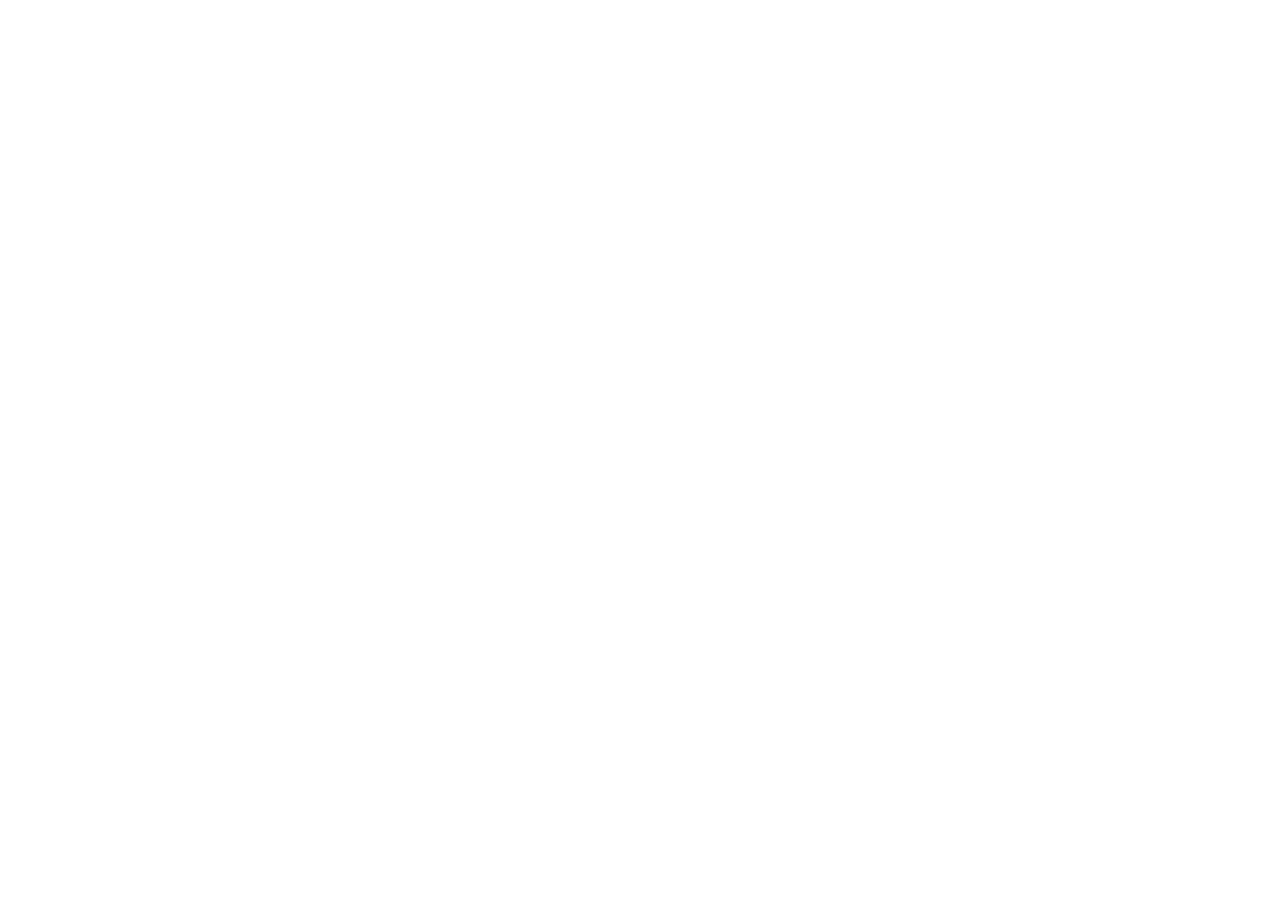
==== calculator/index.html @ fdd21b3c "add files and html structure" ====
<!DOCTYPE html>
<html lang="en">
<head>
    <meta charset="UTF-8">
    <meta http-equiv="X-UA-Compatible" content="IE=edge">
    <meta name="viewport" content="width=device-width, initial-scale=1.0">
    <title>Calculator</title>
</head>
<body>

    
</body>
</html>
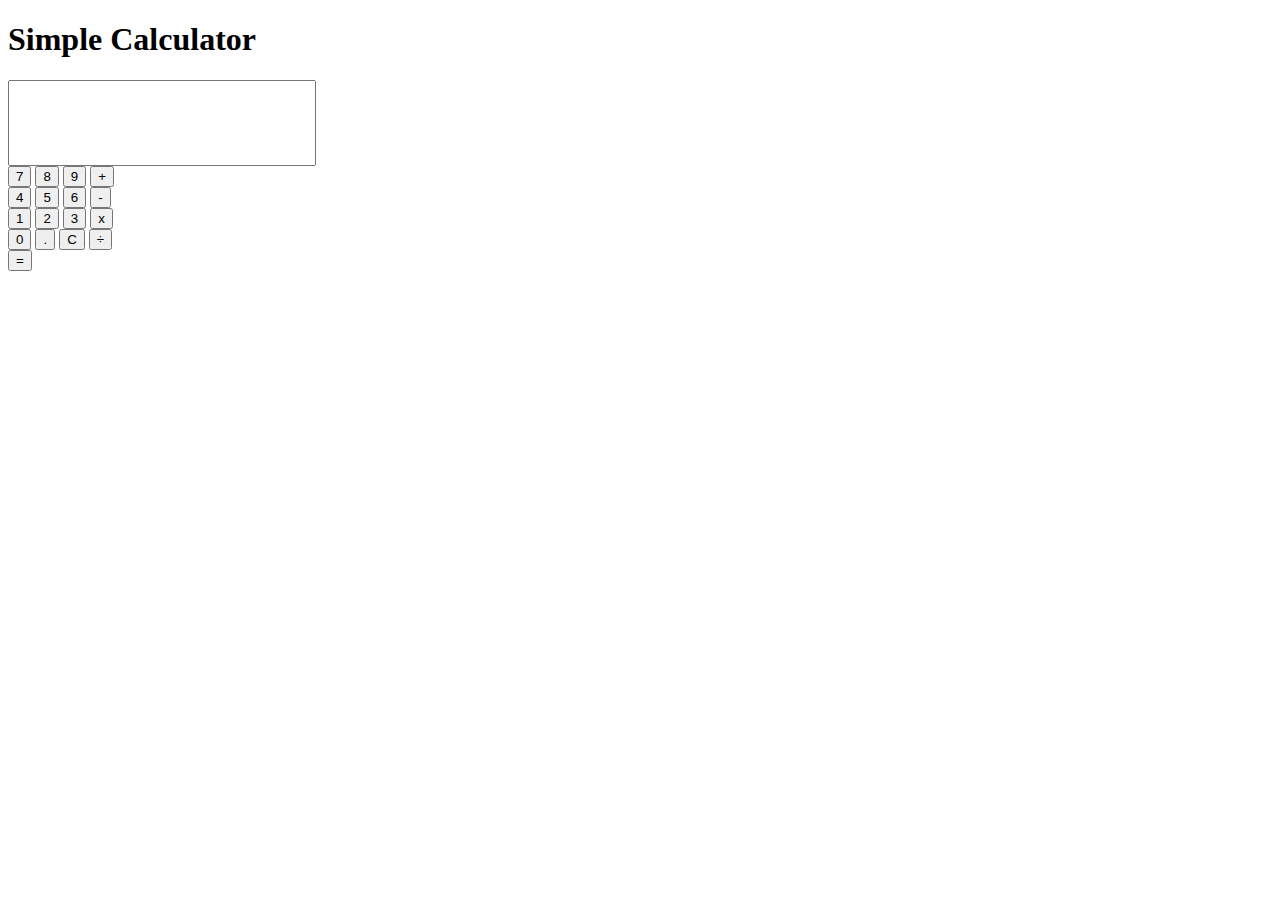
==== commit 59f7a31d: "add html stucture" ====
--- a/calculator/index.html
+++ b/calculator/index.html
@@ -5,8 +5,39 @@
     <meta http-equiv="X-UA-Compatible" content="IE=edge">
     <meta name="viewport" content="width=device-width, initial-scale=1.0">
     <title>Calculator</title>
+    <link rel="stylesheet" type="text/css" href="style.css">
 </head>
 <body>
+
+    <h1>Simple Calculator</h1>
+ 
+    <form id="calForm" name="cal">
+        <input name="display" class="display" > <br>
+
+        <input type="button" value="7" onclick="cal.display.value+='7'">
+        <input type="button" value="8" onclick="cal.display.value+='8'"> 
+        <input type="button" value="9" onclick="cal.display.value+='9'">
+        <input type="button" value="+" onclick="cal.display.value+='+'"> <br>
+
+        <input type="button" value="4" onclick="cal.display.value+='4'">
+        <input type="button" value="5" onclick="cal.display.value+='5'">
+        <input type="button" value="6" onclick="cal.display.value+='6'">
+        <input type="button" value="-" onclick="cal.display.value+='-'"> <br>
+
+        <input type="button" value="1" onclick="cal.display.value+='1'">
+        <input type="button" value="2" onclick="cal.display.value+='2'">
+        <input type="button" value="3" onclick="cal.display.value+='3'">
+        <input type="button" value="x" onclick="cal.display.value+='x'"> <br>
+
+        <input type="button" value="0" onclick="cal.display.value+='0'">
+        <input type="button" value="." onclick="cal.display.value+='.'">
+        <input type="button" value="C" onclick="cal.display.value+=''">
+        <input type="button" value="&#247;" onclick="cal.display.value+='/'"> <br>
+        <input type="button" value="=" onclick="cal.display.value=eval(cal.display.value)">
+
+    </form>
+ 
+
 
     
 </body>
--- a/calculator/style.css
+++ b/calculator/style.css
@@ -0,0 +1,5 @@
+.display{
+    width: 300px;
+    height: 80px;
+    text-align: center;
+}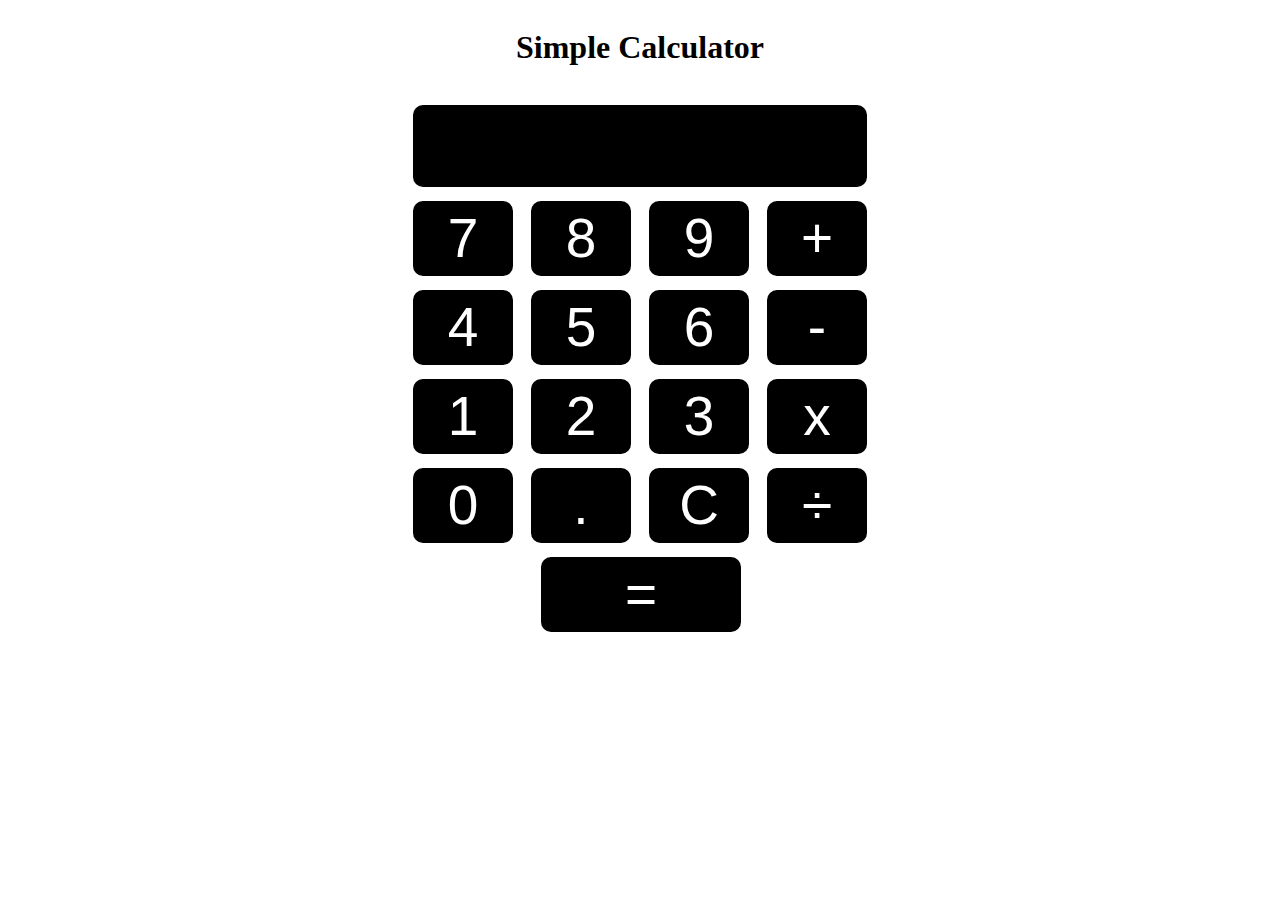
==== commit 608d3966: "add function and style" ====
--- a/calculator/index.html
+++ b/calculator/index.html
@@ -9,36 +9,38 @@
 </head>
 <body>
 
-    <h1>Simple Calculator</h1>
+    <div class="container">
+        <h1>Simple Calculator</h1>
  
-    <form id="calForm" name="cal">
-        <input name="display" class="display" > <br>
+        <form id="calForm" name="cal">
+            <input name="display" class="display" > <br>
 
-        <input type="button" value="7" onclick="cal.display.value+='7'">
-        <input type="button" value="8" onclick="cal.display.value+='8'"> 
-        <input type="button" value="9" onclick="cal.display.value+='9'">
-        <input type="button" value="+" onclick="cal.display.value+='+'"> <br>
+            <input type="button" value="7" onclick="cal.display.value+='7'">
+            <input type="button" value="8" onclick="cal.display.value+='8'"> 
+            <input type="button" value="9" onclick="cal.display.value+='9'">
+            <input type="button" value="+" onclick="cal.display.value+='+'"> <br>
 
-        <input type="button" value="4" onclick="cal.display.value+='4'">
-        <input type="button" value="5" onclick="cal.display.value+='5'">
-        <input type="button" value="6" onclick="cal.display.value+='6'">
-        <input type="button" value="-" onclick="cal.display.value+='-'"> <br>
+            <input type="button" value="4" onclick="cal.display.value+='4'">
+            <input type="button" value="5" onclick="cal.display.value+='5'">
+            <input type="button" value="6" onclick="cal.display.value+='6'">
+            <input type="button" value="-" onclick="cal.display.value+='-'"> <br>
 
-        <input type="button" value="1" onclick="cal.display.value+='1'">
-        <input type="button" value="2" onclick="cal.display.value+='2'">
-        <input type="button" value="3" onclick="cal.display.value+='3'">
-        <input type="button" value="x" onclick="cal.display.value+='x'"> <br>
+            <input type="button" value="1" onclick="cal.display.value+='1'">
+            <input type="button" value="2" onclick="cal.display.value+='2'">
+            <input type="button" value="3" onclick="cal.display.value+='3'">
+            <input type="button" value="x" onclick="cal.display.value+='*'"> <br>
 
-        <input type="button" value="0" onclick="cal.display.value+='0'">
-        <input type="button" value="." onclick="cal.display.value+='.'">
-        <input type="button" value="C" onclick="cal.display.value+=''">
-        <input type="button" value="&#247;" onclick="cal.display.value+='/'"> <br>
-        <input type="button" value="=" onclick="cal.display.value=eval(cal.display.value)">
+            <input type="button" value="0" onclick="cal.display.value+='0'">
+            <input type="button" value="." onclick="cal.display.value+='.'">
+            <input type="button" value="C" onclick="cal.display.value=''">
+            <input type="button" value="&#247;" onclick="cal.display.value+='/'"> <br>
+            <input id="eqaul" type="button" value="=" onclick="cal.display.value=eval(cal.display.value)">
 
-    </form>
- 
+        </form>
 
+    </div>
 
     
+    <script src="script.js"></script>
 </body>
 </html>--- a/calculator/style.css
+++ b/calculator/style.css
@@ -1,5 +1,38 @@
 .display{
-    width: 300px;
+    width: 450px;
     height: 80px;
     text-align: center;
+}
+
+.container
+{
+    display: flex;
+    flex-direction: column;
+    align-items: center;
+    justify-content: center;
+
+}
+
+input
+{
+    
+    width: 100px;
+    height: 75px;
+    font-size: 55px;
+    border-radius: 10px;
+    margin: 7px;
+    background-color:#000;
+    color: #fff;
+    border-style: none;
+}
+
+#eqaul 
+{
+    width: 200px;
+    margin-left:135px;
+}
+
+#calForm
+{
+    margin-top: 10px;
 }